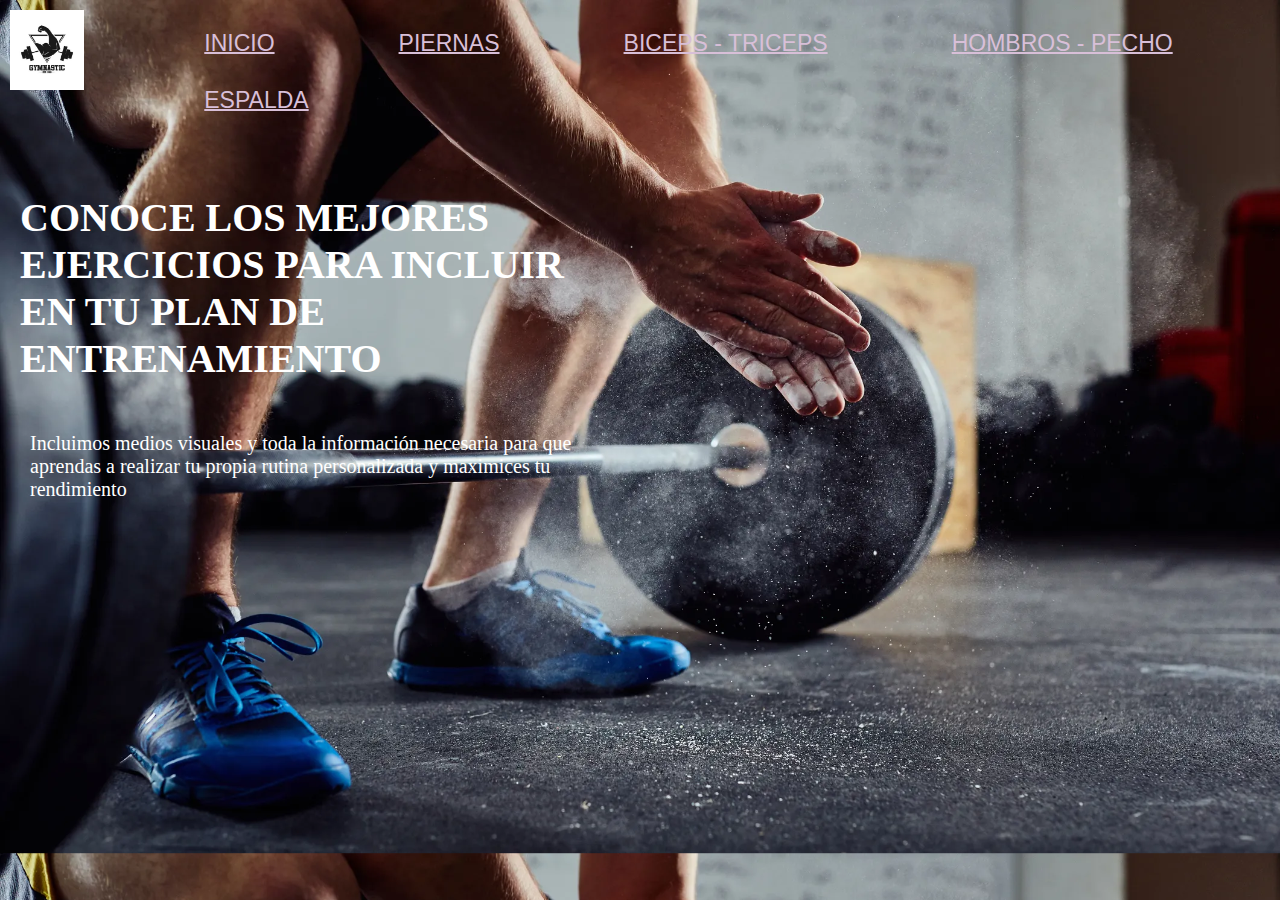
==== index.html @ 2095896f "cambios" ====
<!DOCTYPE html>
<html lang="en">
<head>
    <meta charset="UTF-8">
    <meta http-equiv="X-UA-Compatible" content="IE=edge">
    <meta name="viewport" content="width=device-width, initial-scale=1.0">
    <link href="https://cdn.jsdelivr.net/npm/bootstrap@5.3.0/dist/css/bootstrap.min.css" rel="stylesheet" integrity="sha384-9ndCyUaIbzAi2FUVXJi0CjmCapSmO7SnpJef0486qhLnuZ2cdeRhO02iuK6FUUVM" crossorigin="anonymous">

    <title>Gimnasio</title>
    <link rel="stylesheet" href="../css/style.css">
    <link rel="shortcut icon" href="../img/logo.jpg" type="image/x-icon">
    
</head>
<body class="fondo1">
    
<header id="header__index">
    <div>
        <img src="../img/logo.jpg" alt="">
        <nav class="hover">
            <ul>
                <li> <a href="index.html">INICIO</a></li>
                <li> <a href="piernas.html">PIERNAS</a></li>
                <li> <a href="bicepstriceps.html">BICEPS - TRICEPS</a></li>
                <li> <a href="hombrospecho.html">HOMBROS - PECHO</a></li>
                <li> <a href="espalda.html">ESPALDA</a></li>
            </ul>
        </nav>
    </div>

</header>

<section>
    <main>

        <h1> CONOCE LOS MEJORES EJERCICIOS PARA INCLUIR EN TU PLAN DE ENTRENAMIENTO </h1>
        <p>Incluimos medios visuales y toda la información necesaria para que aprendas a realizar tu propia rutina personalizada y maximices tu rendimiento</p>
        
    </main>
</section>




<script src="https://cdn.jsdelivr.net/npm/bootstrap@5.3.0/dist/js/bootstrap.bundle.min.js" integrity="sha384-geWF76RCwLtnZ8qwWowPQNguL3RmwHVBC9FhGdlKrxdiJJigb/j/68SIy3Te4Bkz" crossorigin="anonymous"></script>

</body>
</html>
---- css/style.css ----
*{
    margin: 0;
    padding: 0;
}


/*font-family: 'Castoro Titling', cursive*/
/*font-family: 'Instrument Serif', serif*/
/*font-family: 'Oswald', sans-serif*/


.fondo1 {
    background-image: url(../img/GettyImages-601902710.webp);
    background-size: cover;
}

.fondo2 {
    background-color: beige;
    background-size: cover;
    background-position: left;
}


header img {
    height: 80px;
    width: 80px;
    margin-top: 10px;
    margin-left: 10px;
}
header div {
    display: flex;
}

nav ul li a {
    color: thistle;
    font-family: Impact, Haettenschweiler, 'Arial Narrow Bold', sans-serif;
    text-decoration: underline 2px thistle;
    font-size: 23px;
    font-weight: normal;
    font-style: normal;
    margin-left: 120px;
}

.hover :hover{
    color: lightcyan;
}

ul li {
    display: inline-block;
    margin-top: 30px;
}

h1 {
    color: white;
    margin-left: 20px;
    margin-right: 700px;
    padding-top: 80px;
    font-size: 40px;
}

section main p {
    color: white;
    margin-left: 30px;
    margin-right: 700px;
    margin-top: 50px;
    font-size: 20px;
}

main div h1 {
    color: black;
    font-family: 'Castoro Titling', cursive;
    text-align: center;
    margin-left: 0%;
    margin-right: 0%;
    margin-top: 10px;
    text-decoration: underline;
    font-size: 30px;
}

main iframe {
    height: 250px;
    width: 250px;
    margin-top: 50px;
    margin-left: 15px;
}

ol li {
    color: black;
    margin-left: 50px;
    margin-top: 50px;
    font-size: 25px;
}

main div ol p {
    color: black;
    margin-left: 30px;
    margin-top: 20px;
    margin-right: 30px;
    text-align: justify;
    font-size: 20px;
}

h3{
    color: black;
    font-family: 'Instrument Serif', serif;
    font-weight: bold;
    font-size: 20px;
    text-decoration: underline 1px;
    text-align: center;
    margin-top: 50px;
}


 div p {
    color: black;
    display: inline-block;
    text-align: justify;
    margin-left: 50px;
    margin-right: 30px;
    font-size: 20px;
    margin-top: 50px;
}

main div div {
    display: flex;
}
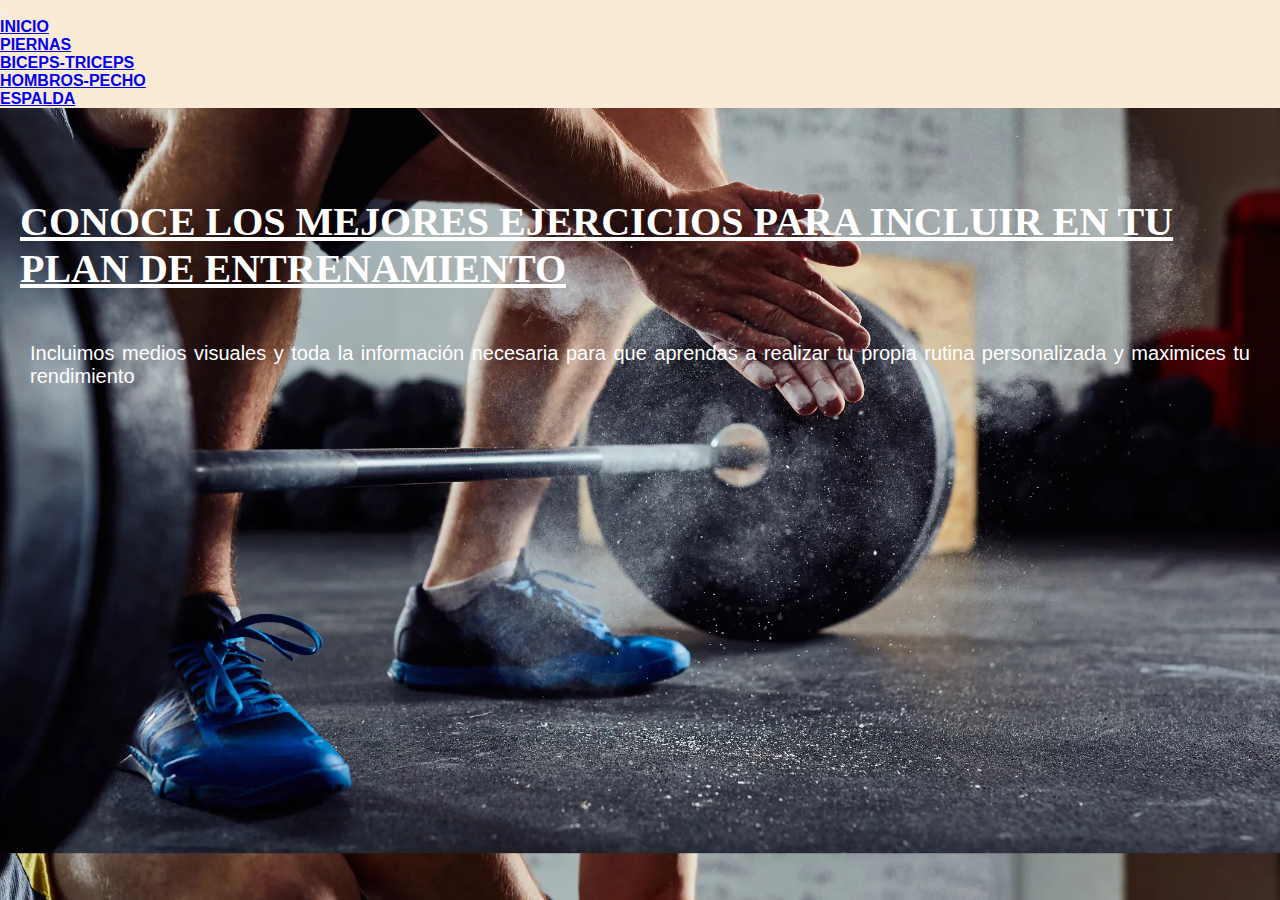
==== commit 10904171: "cambios" ====
--- a/index.html
+++ b/index.html
@@ -7,34 +7,52 @@
     <link href="https://cdn.jsdelivr.net/npm/bootstrap@5.3.0/dist/css/bootstrap.min.css" rel="stylesheet" integrity="sha384-9ndCyUaIbzAi2FUVXJi0CjmCapSmO7SnpJef0486qhLnuZ2cdeRhO02iuK6FUUVM" crossorigin="anonymous">
 
     <title>Gimnasio</title>
-    <link rel="stylesheet" href="../css/style.css">
-    <link rel="shortcut icon" href="../img/logo.jpg" type="image/x-icon">
+    <link rel="stylesheet" href="./css/style.css">
+    <link rel="shortcut icon" href="./img/logo.jpg" type="image/x-icon">
     
 </head>
 <body class="fondo1">
     
-<header id="header__index">
-    <div>
-        <img src="../img/logo.jpg" alt="">
-        <nav class="hover">
-            <ul>
-                <li> <a href="index.html">INICIO</a></li>
-                <li> <a href="piernas.html">PIERNAS</a></li>
-                <li> <a href="bicepstriceps.html">BICEPS - TRICEPS</a></li>
-                <li> <a href="hombrospecho.html">HOMBROS - PECHO</a></li>
-                <li> <a href="espalda.html">ESPALDA</a></li>
-            </ul>
-        </nav>
+
+
+<nav class="navbar navbar-expand-lg barra-mia">
+    <div class="container-fluid">
+      
+      <button class="navbar-toggler" type="button" data-bs-toggle="collapse" data-bs-target="#navbarNav" aria-controls="navbarNav" aria-expanded="false" aria-label="Toggle navigation">
+        <span class="navbar-toggler-icon"></span>
+      </button>
+      <div class="collapse navbar-collapse" id="navbarNav">
+        <ul class="navbar-nav">
+          <li class="nav-item">
+            <a class="nav-link active" aria-current="page" href="./index.html">INICIO</a>
+          </li>
+          <li class="nav-item">
+            <a class="nav-link" href="./archivos/piernas.html">PIERNAS</a>
+          </li>
+          <li class="nav-item">
+            <a class="nav-link" href="./archivos/bicepstriceps.html">BICEPS-TRICEPS</a>
+          </li>
+          <li class="nav-item">
+            <a class="nav-link" href="./archivos/hombrospecho.html">HOMBROS-PECHO</a>
+          </li>
+          <li class="nav-item">
+            <a class="nav-link" href="./archivos/espalda.html">ESPALDA</a>
+          </li>
+        </ul>
+      </div>
     </div>
+  </nav>
 
-</header>
 
-<section>
-    <main>
 
-        <h1> CONOCE LOS MEJORES EJERCICIOS PARA INCLUIR EN TU PLAN DE ENTRENAMIENTO </h1>
-        <p>Incluimos medios visuales y toda la información necesaria para que aprendas a realizar tu propia rutina personalizada y maximices tu rendimiento</p>
-        
+<section class="container-fluid">
+    <main class="row">
+        <div class="col-lg-12 col 12">
+            <h1> CONOCE LOS MEJORES EJERCICIOS PARA INCLUIR EN TU PLAN DE ENTRENAMIENTO </h1>
+        </div>
+        <div class="col-lg-0 col 12">
+            <p>Incluimos medios visuales y toda la información necesaria para que aprendas a realizar tu propia rutina personalizada y maximices tu rendimiento</p>
+        </div>
     </main>
 </section>
 
--- a/css/style.css
+++ b/css/style.css
@@ -21,49 +21,35 @@
 }
 
 
-header img {
-    height: 80px;
-    width: 80px;
-    margin-top: 10px;
-    margin-left: 10px;
-}
-header div {
-    display: flex;
+.barra-mia {
+    background-color:antiquewhite;
+    font-family: 'Oswald', sans-serif;
+    font-weight: bold;
 }
 
-nav ul li a {
-    color: thistle;
-    font-family: Impact, Haettenschweiler, 'Arial Narrow Bold', sans-serif;
-    text-decoration: underline 2px thistle;
-    font-size: 23px;
-    font-weight: normal;
-    font-style: normal;
-    margin-left: 120px;
+.fondo-adaptado {
+    background-image: url(../img/GettyImages-601902710.webp);
+    background-repeat: no-repeat;
 }
 
-.hover :hover{
-    color: lightcyan;
-}
 
-ul li {
-    display: inline-block;
-    margin-top: 30px;
-}
-
-h1 {
+section main div h1 {
     color: white;
+    font-family: 'Instrument Serif', serif;
+    text-align: left;
     margin-left: 20px;
-    margin-right: 700px;
     padding-top: 80px;
     font-size: 40px;
 }
 
 section main p {
     color: white;
+    font-family: 'Oswald', sans-serif;
     margin-left: 30px;
-    margin-right: 700px;
+    
     margin-top: 50px;
     font-size: 20px;
+    text-align: justify;
 }
 
 main div h1 {
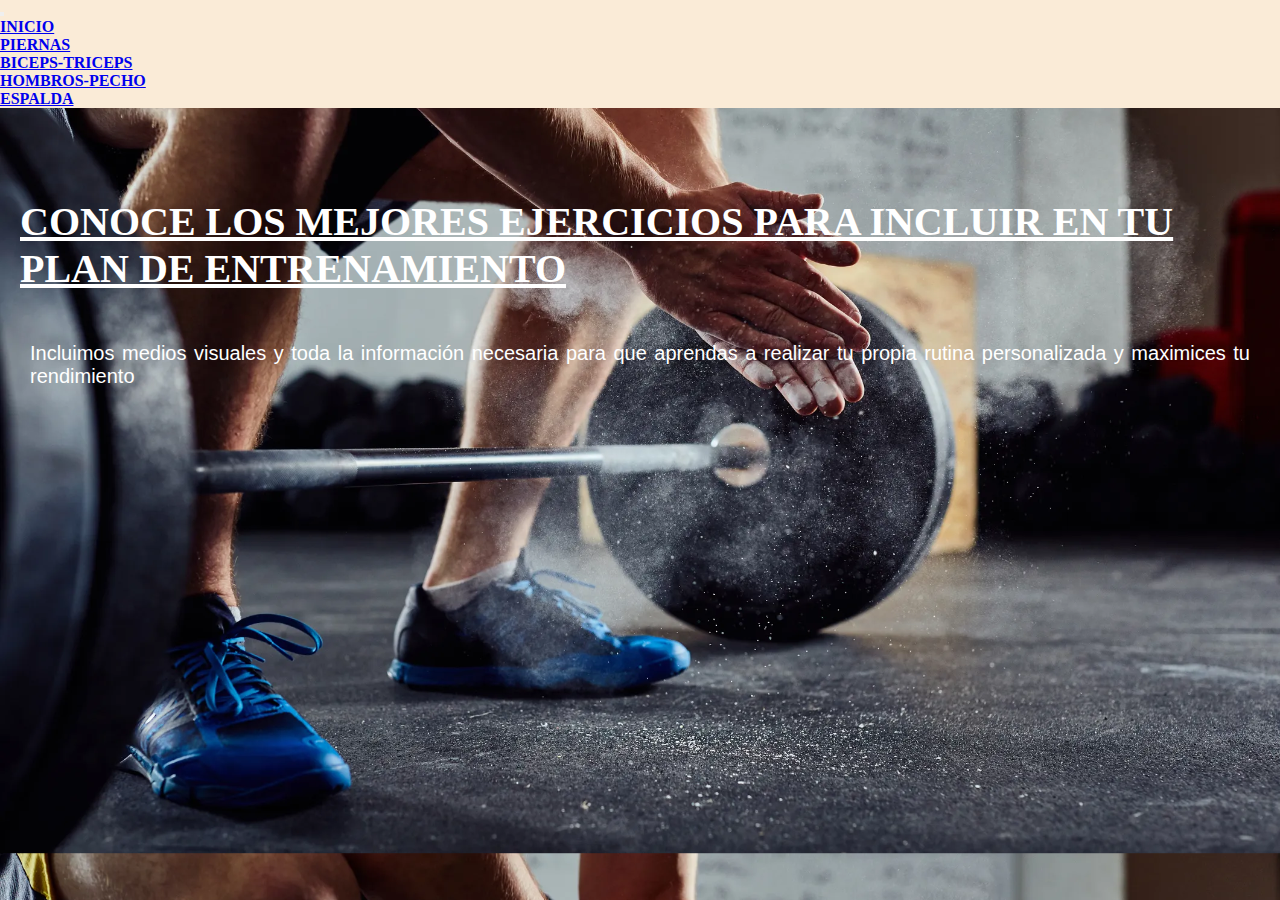
==== commit 10b900ef: "cambios-finales" ====
--- a/index.html
+++ b/index.html
@@ -12,8 +12,8 @@
     
 </head>
 <body class="fondo1">
-    
-
+  
+  
 
 <nav class="navbar navbar-expand-lg barra-mia">
     <div class="container-fluid">
--- a/css/style.css
+++ b/css/style.css
@@ -14,6 +14,7 @@
     background-size: cover;
 }
 
+
 .fondo2 {
     background-color: beige;
     background-size: cover;
@@ -23,15 +24,9 @@
 
 .barra-mia {
     background-color:antiquewhite;
-    font-family: 'Oswald', sans-serif;
+    font-family: 'Instrument Serif', serif;
     font-weight: bold;
 }
-
-.fondo-adaptado {
-    background-image: url(../img/GettyImages-601902710.webp);
-    background-repeat: no-repeat;
-}
-
 
 section main div h1 {
     color: white;
@@ -63,12 +58,12 @@
     font-size: 30px;
 }
 
-main iframe {
-    height: 250px;
-    width: 250px;
+main div iframe {
+    
     margin-top: 50px;
     margin-left: 15px;
 }
+
 
 ol li {
     color: black;
@@ -101,7 +96,7 @@
     color: black;
     display: inline-block;
     text-align: justify;
-    margin-left: 50px;
+    
     margin-right: 30px;
     font-size: 20px;
     margin-top: 50px;
@@ -110,4 +105,3 @@
 main div div {
     display: flex;
 }
-
